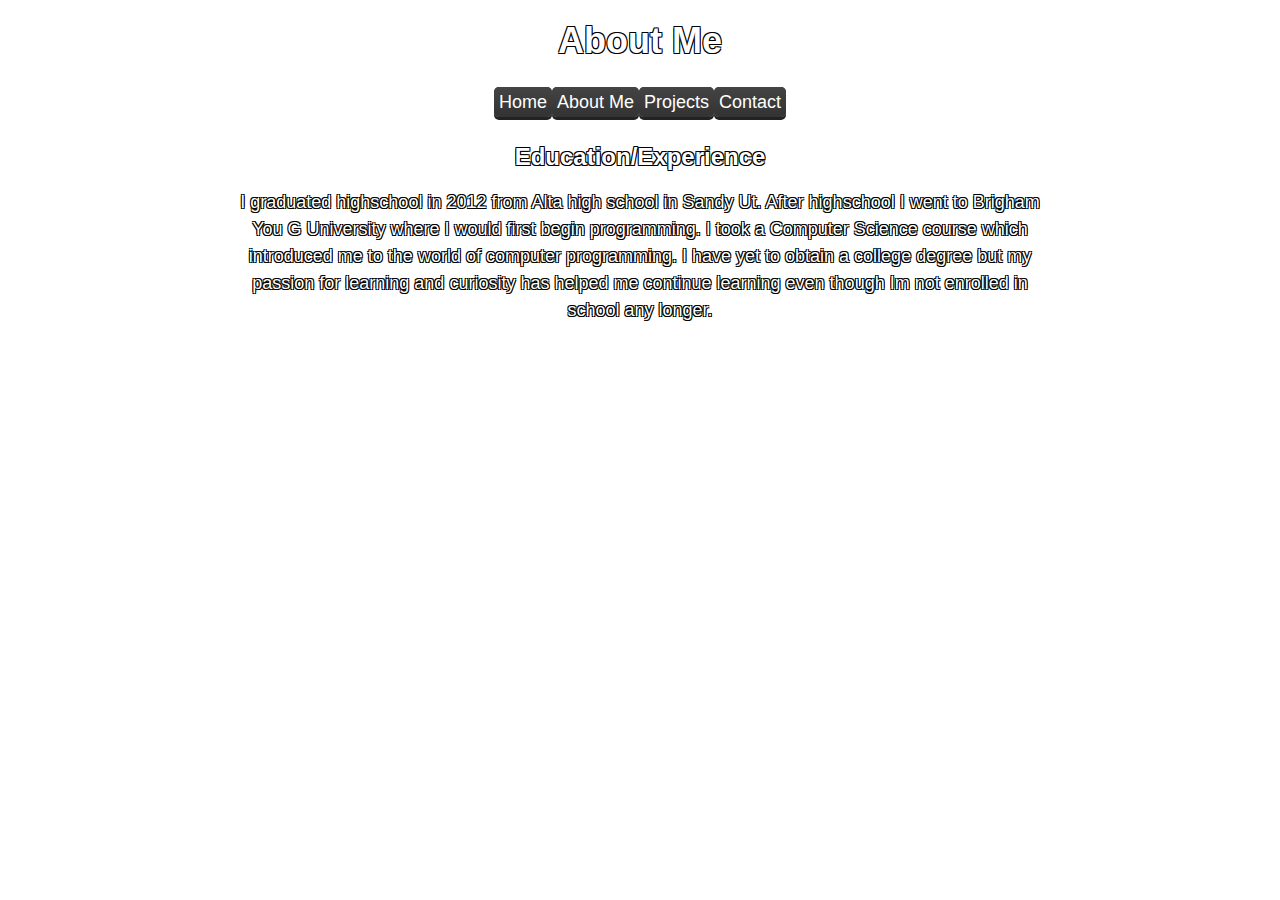
==== aboutme.html @ b2e5759a "Update aboutme.html" ====
<!DOCTYPE html>
<html>
<head>
	<title>About Me</title>
	<link rel="stylesheet" type="text/css" href="styles.css">
</head>
<body>
	<header>
		<h1>About Me</h1>
	</header>
	<nav>
		<ul>
			<li><a href="index.html">Home</a></li>
			<li><a href="homo.html">About Me</a></li>
<li><a href="projects.html">Projects</a></li>
			<li><a href="contact.html">Contact</a></li>
		</ul>
	</nav>
	<section>
		<h2>Education/Experience</h2>
		<p>I graduated highschool in 2012 from Alta high school in Sandy Ut. After highschool I went to Brigham You
G University where I would first begin programming. I took a Computer Science course which introduced me to the world of computer programming. I have yet to obtain a college degree but my passion for learning and curiosity has helped me continue learning even though Im not enrolled in school any longer. </p>
	</section>

	<footer>
		<p>&copy; 2023 Ex Machina. All rights reserved.</p>
	</footer>
</body>
</html>
---- styles.css ----
html, body {
  height: 100%;
  margin: 0;
  padding: 0;
  min-height: 100%;
}

img {
  display: block; 
  margin: 0 auto; 
  width: 80%;
margin-bottom: 20px;
opacity: 0.8;
}

		body {
color: #fff;
 font-family: Arial, sans-serif;
  margin: 0;
  padding: 0;
  background: none; /* remove the background color */
  background-image: url("https://i.insider.com/57e162c4077dccca798b4d9f?width=1700&format=jpeg&auto=webp");
  background-repeat: no-repeat;
  background-size: cover;
  background-position: center center;
}

		header {
			text-shadow: -1px -1px 0 #000, 1px -1px 0 #000, -1px 1px 0 #000, 1px 1px 0 #000;
			color: #fff;
			padding: 20px;
		}

		h1 {
			font-size: 36px;
			margin: 0;
		}

		nav {
			background-image: url('https://img.freepik.com/free-photo/brown-wooden-texture-flooring-background_53876-153336.jpg?w=360');
  background-repeat: repeat-x;
  background-size: cover;
  padding: 10px;
			padding: 10px;
		}

		nav ul {
  list-style: none;
  margin: 0;
  padding: 0;
  display: flex;
  justify-content: center;
}
		}

		nav li {
			display: inline-block;
			margin-right: 20px;
		}

		nav a {
  color: #fff;
  text-decoration: none;
  font-size: 18px;
  padding: 5px;
  border-radius: 5px;
  transition: background-color 0.2s ease;
  background-color: #333;
  background-image: linear-gradient(to bottom, #444 0%, #333 100%);
  box-shadow: 0 3px 0 #222;
  border: none;
}

nav a:hover {
  background-color: #444;
  background-image: linear-gradient(to bottom, #555 0%, #444 100%);
  box-shadow: 0 2px 0 #222;
}

		section {
text-shadow: -1px -1px 0 #000, 1px -1px 0 #000, -1px 1px 0 #000, 1px 1px 0 #000;
			max-width: 800px;
			margin: 0 auto;
			padding: 20px;

		}

		section h2 {

			font-size: 24px;
			margin: 0;
		}

		section p {

			font-size: 18px;
			line-height: 1.5;
		}

		footer {
			background-image: url('https://img.freepik.com/free-photo/brown-wooden-texture-flooring-background_53876-153336.jpg?w=360');
  background-repeat: repeat-x;
  background-size: cover;
  color: #fff;h
			padding: 20px;
			text-align: center;
		}

		footer p {
			font-size: 18px;
			margin: 0;
		}
h1,h2,p {
text-align: center;
}
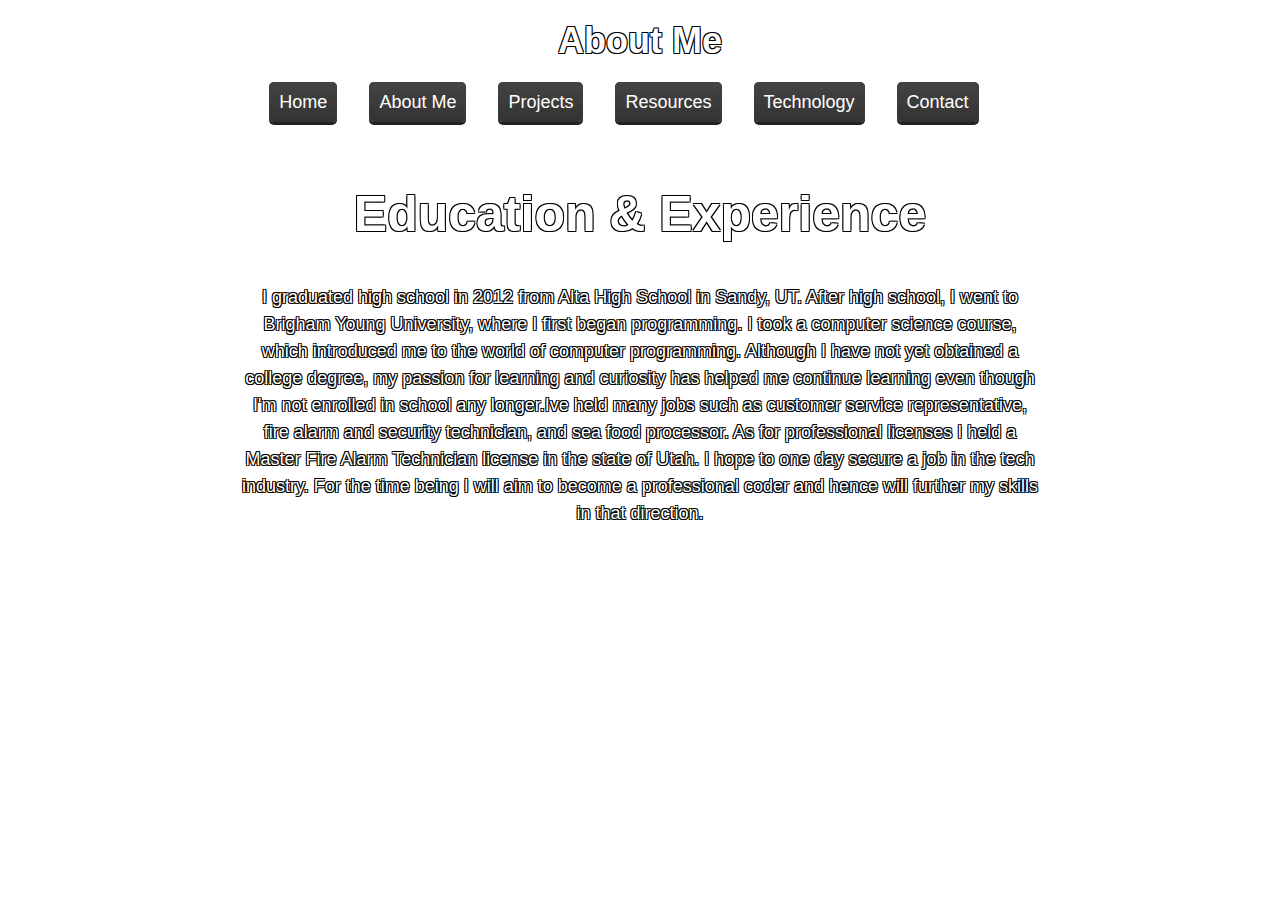
==== commit e8185a46: "Update aboutme.html" ====
--- a/aboutme.html
+++ b/aboutme.html
@@ -10,16 +10,17 @@
 	</header>
 	<nav>
 		<ul>
-			<li><a href="index.html">Home</a></li>
-			<li><a href="homo.html">About Me</a></li>
+<li><a href="index.html">Home</a></li>
+<li><a href="homo.html">About Me</a></li>
 <li><a href="projects.html">Projects</a></li>
-			<li><a href="contact.html">Contact</a></li>
+<li><a href="resources.html">Resources</a></li>
+<li><a href="tech.html">Technology</a></li>
+<li><a href="contact.html">Contact</a></li>
 		</ul>
 	</nav>
 	<section>
-		<h2>Education/Experience</h2>
-		<p>I graduated highschool in 2012 from Alta high school in Sandy Ut. After highschool I went to Brigham You
-G University where I would first begin programming. I took a Computer Science course which introduced me to the world of computer programming. I have yet to obtain a college degree but my passion for learning and curiosity has helped me continue learning even though Im not enrolled in school any longer. </p>
+		<h2>Education & Experience</h2>
+		<p>I graduated high school in 2012 from Alta High School in Sandy, UT. After high school, I went to Brigham Young University, where I first began programming. I took a computer science course, which introduced me to the world of computer programming. Although I have not yet obtained a college degree, my passion for learning and curiosity has helped me continue learning even though I'm not enrolled in school any longer.Ive held many jobs such as customer service representative, fire alarm and security technician, and sea food processor. As for professional licenses I held a Master Fire Alarm Technician license in the state of Utah. I hope to one day secure a job in the tech industry. For the time being I will aim to become a professional coder and hence will further my skills in that direction. <p>
 	</section>
 
 	<footer>
--- a/styles.css
+++ b/styles.css
@@ -40,7 +40,7 @@
 			background-image: url('https://img.freepik.com/free-photo/brown-wooden-texture-flooring-background_53876-153336.jpg?w=360');
   background-repeat: repeat-x;
   background-size: cover;
-  padding: 10px;
+  padding: 20px;
 			padding: 10px;
 		}
 
@@ -51,18 +51,18 @@
   display: flex;
   justify-content: center;
 }
-		}
+		
 
 		nav li {
-			display: inline-block;
-			margin-right: 20px;
-		}
+  display: inline-block;
+  margin-right: 2em;
+}
 
 		nav a {
   color: #fff;
   text-decoration: none;
   font-size: 18px;
-  padding: 5px;
+  padding: 10px;
   border-radius: 5px;
   transition: background-color 0.2s ease;
   background-color: #333;
@@ -76,34 +76,64 @@
   background-image: linear-gradient(to bottom, #555 0%, #444 100%);
   box-shadow: 0 2px 0 #222;
 }
+ 
+section ul {
 
+  list-style: none;
+  margin: 0;
+  padding: 0;
+  display: flex;
+  justify-content: center;
+font-size: 24px;
+}
+
+ 
 		section {
 text-shadow: -1px -1px 0 #000, 1px -1px 0 #000, -1px 1px 0 #000, 1px 1px 0 #000;
 			max-width: 800px;
 			margin: 0 auto;
 			padding: 20px;
+			text-align: center;
 
 		}
 
-		section h2 {
-
-			font-size: 24px;
-			margin: 0;
+section h2 {
+font-size: 50px;	 
 		}
-
+h3 {
+font-size: 30px;
+}
 		section p {
 
 			font-size: 18px;
 			line-height: 1.5;
 		}
+p.email {
+  font-size: 40px;
+}
+
+p.phone {
+  font-size: 14px;
+}
+
+section a {
+  display: block;
+  margin-bottom: 10px; /* Adjust the margin as needed */
+margin-left: auto;
+  margin-right: auto;
+}
+
 
 		footer {
 			background-image: url('https://img.freepik.com/free-photo/brown-wooden-texture-flooring-background_53876-153336.jpg?w=360');
   background-repeat: repeat-x;
   background-size: cover;
-  color: #fff;h
+  color: #fff;
 			padding: 20px;
 			text-align: center;
+position: fixed;
+  bottom: 0;
+  width: 100%;
 		}
 
 		footer p {
@@ -113,4 +143,30 @@
 h1,h2,p {
 text-align: center;
 }
+h3 {
+font-size: 30px;
+}
 	
+  
+label {
+font-size: 24px;
+			margin: 0;
+text-shadow: -1px -1px 0 #000, 1px -1px 0 #000, -1px 1px 0 #000, 1px 1px 0 #000;
+    text-align: center;
+  width: 100%;
+  }
+  
+  /* Center the select element */
+  select {
+    margin: 0 auto;
+    display: block;
+  }
+div  {
+text-shadow: -1px -1px 0 #000, 1px -1px 0 #000, -1px 1px 0 #000, 1px 1px 0 #000;
+}
+
+a {
+  color: white;
+  text-decoration: none;
+font-size: 40px;
+}
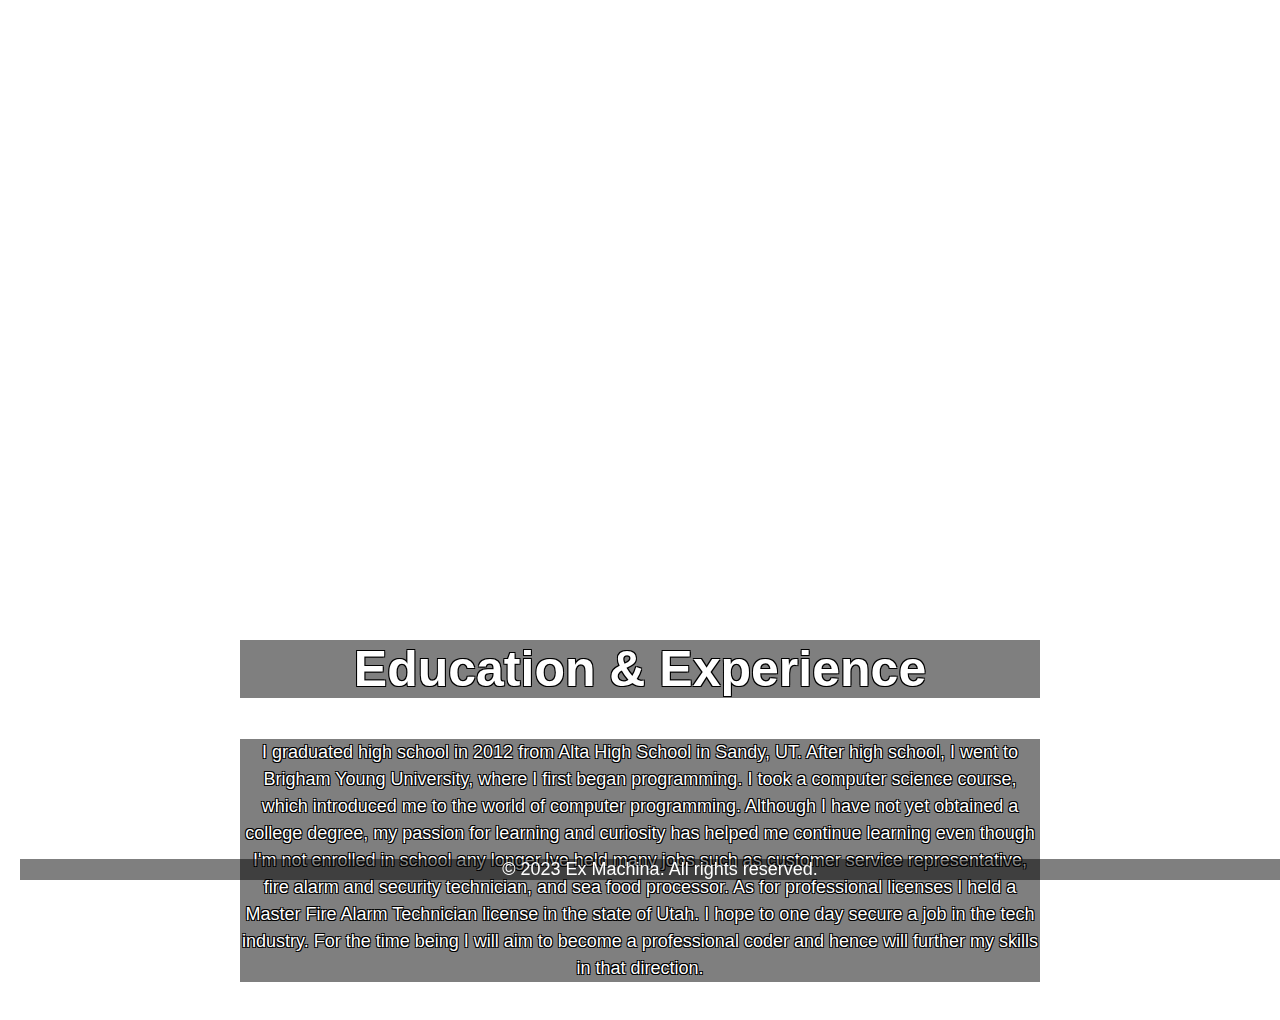
==== commit 1e6b986a: "Update aboutme.html" ====
--- a/aboutme.html
+++ b/aboutme.html
@@ -6,18 +6,27 @@
 </head>
 <body>
 	<header>
-		<h1>About Me</h1>
 	</header>
-	<nav>
-		<ul>
-<li><a href="index.html">Home</a></li>
-<li><a href="homo.html">About Me</a></li>
-<li><a href="projects.html">Projects</a></li>
-<li><a href="resources.html">Resources</a></li>
-<li><a href="tech.html">Technology</a></li>
-<li><a href="contact.html">Contact</a></li>
-		</ul>
-	</nav>
+		<nav>
+  <div class="hamburger" onclick="toggleMenu()">
+    <div class="line"></div>
+    <div class="line"></div>
+    <div class="line"></div>
+  </div>
+  <ul id="menuItems">
+    <li><a href="index.html">Home</a></li>
+    <li><a href="aboutme.html">About Me</a></li>
+<li id="projectsMenuItem">Projects</li>
+    <li><a href="resources.html">Resources</a></li>
+    <li><a href="tech.html">Technology</a></li>
+    <li><a href="contact.html">Contact</a></li>
+  </ul>
+
+<ul id="submenu">
+     <li><a href="chatbot.html">Chatbot</a></li>
+        <li><a href="calculator.html">Calculator</a></li>
+  </ul>
+</nav>
 	<section>
 		<h2>Education & Experience</h2>
 		<p>I graduated high school in 2012 from Alta High School in Sandy, UT. After high school, I went to Brigham Young University, where I first began programming. I took a computer science course, which introduced me to the world of computer programming. Although I have not yet obtained a college degree, my passion for learning and curiosity has helped me continue learning even though I'm not enrolled in school any longer.Ive held many jobs such as customer service representative, fire alarm and security technician, and sea food processor. As for professional licenses I held a Master Fire Alarm Technician license in the state of Utah. I hope to one day secure a job in the tech industry. For the time being I will aim to become a professional coder and hence will further my skills in that direction. <p>
@@ -26,5 +35,6 @@
 	<footer>
 		<p>&copy; 2023 Ex Machina. All rights reserved.</p>
 	</footer>
+	  <script src="script.js"></script>
 </body>
 </html>
--- a/styles.css
+++ b/styles.css
@@ -11,6 +11,7 @@
   width: 80%;
 margin-bottom: 20px;
 opacity: 0.8;
+border-radius: 50px;
 }
 
 		body {
@@ -19,7 +20,7 @@
   margin: 0;
   padding: 0;
   background: none; /* remove the background color */
-  background-image: url("https://i.insider.com/57e162c4077dccca798b4d9f?width=1700&format=jpeg&auto=webp");
+  background-image: url("https://static.businessinsider.com/image/57e05ffab0ef9766008b6cea-2004/25_architecture_%C2%A9.jpg.jpg");
   background-repeat: no-repeat;
   background-size: cover;
   background-position: center center;
@@ -36,53 +37,68 @@
 			margin: 0;
 		}
 
-		nav {
-			background-image: url('https://img.freepik.com/free-photo/brown-wooden-texture-flooring-background_53876-153336.jpg?w=360');
-  background-repeat: repeat-x;
-  background-size: cover;
-  padding: 20px;
-			padding: 10px;
-		}
-
-		nav ul {
+		
+.hamburger {
+  cursor: pointer;
+  width: 130px; /* Adjust the width as needed */
+  height: 130px; /* Adjust the height as needed */
+  background-image: url('https://img.freepik.com/free-photo/brown-wooden-texture-flooring-background_53876-153336.jpg?w=360');
+  background-size: cover; /* Adjust background sizing as needed */
+  background-repeat: no-repeat; /* Adjust background repeat as needed */
+  display: flex;
+  flex-direction: column;
+  justify-content: center;
+  align-items: center;
+border-radius: 10px;
+}
+
+.line {
+  width: 80%; /* Adjust the width of the lines as needed */
+  height: 15px;
+  background-color: #fff;
+  margin: 15px;
+}
+
+ul#menuItems.hide {
+  display: none;
+}
+
+ul#menuItems.show {
+background-color: rgba(0, 0, 0, 0.5); /* Black color with 50% transparency */
+  display: block;
+list-style: none;
+}
+ul#menuItems.show li {
+  border-bottom: 1px solid #ccc; /* Add a bottom border to each <li> element within ul#menuItems.show */
+  padding: 50px; /* Adjust padding as needed */
+}
+.hide {
+  display: none;
+}
+
+.submenu {
+  display: none;
+}
+
+.submenu.show {
+  display: block;
+  background-color: #f1f1f1;
+  color: #333;
+  padding: 10px;
+  transition: opacity 0.3s ease;
+}
+
+.submenu.show li {
+  margin-bottom: 5px;
+}
+
+ 
+section ul {
+  display: flex;
+  flex-direction: column;
   list-style: none;
   margin: 0;
   padding: 0;
-  display: flex;
-  justify-content: center;
-}
-		
-
-		nav li {
-  display: inline-block;
-  margin-right: 2em;
-}
-
-		nav a {
-  color: #fff;
-  text-decoration: none;
-  font-size: 18px;
-  padding: 10px;
-  border-radius: 5px;
-  transition: background-color 0.2s ease;
-  background-color: #333;
-  background-image: linear-gradient(to bottom, #444 0%, #333 100%);
-  box-shadow: 0 3px 0 #222;
-  border: none;
-}
-
-nav a:hover {
-  background-color: #444;
-  background-image: linear-gradient(to bottom, #555 0%, #444 100%);
-  box-shadow: 0 2px 0 #222;
-}
- 
-section ul {
-
-  list-style: none;
-  margin: 0;
-  padding: 0;
-  display: flex;
   justify-content: center;
 font-size: 24px;
 }
@@ -107,12 +123,15 @@
 
 			font-size: 18px;
 			line-height: 1.5;
+			background-color: rgba(0, 0, 0, 0.5);
 		}
 p.email {
+	background-color: rgba(0, 0, 0, 0.5);
   font-size: 40px;
 }
 
 p.phone {
+	background-color: rgba(0, 0, 0, 0.5);
   font-size: 14px;
 }
 
@@ -125,7 +144,7 @@
 
 
 		footer {
-			background-image: url('https://img.freepik.com/free-photo/brown-wooden-texture-flooring-background_53876-153336.jpg?w=360');
+background-image: url('https://img.freepik.com/free-photo/brown-wooden-texture-flooring-background_53876-153336.jpg?w=360');
   background-repeat: repeat-x;
   background-size: cover;
   color: #fff;
@@ -142,9 +161,11 @@
 		}
 h1,h2,p {
 text-align: center;
+	background-color: rgba(0, 0, 0, 0.5);
 }
 h3 {
 font-size: 30px;
+	background-color: rgba(0, 0, 0, 0.5);
 }
 	
   
@@ -170,3 +191,31 @@
   text-decoration: none;
 font-size: 40px;
 }
+.calculator {
+  width: 200px;
+  border: 1px solid #ccc;
+  padding: 10px;
+}
+
+#result {
+  width: 100%;
+  margin-bottom: 10px;
+}
+
+.buttons {
+  display: grid;
+  grid-template-columns: repeat(4, 1fr);
+  gap: 5px;
+}
+
+button {
+  width: 100%;
+  padding: 5px;
+}
+#menuItems > li:nth-child(3) {
+  font-size: 40px; /* Adjust the font size as needed */
+color: white;
+  text-decoration: none;
+}
+
+
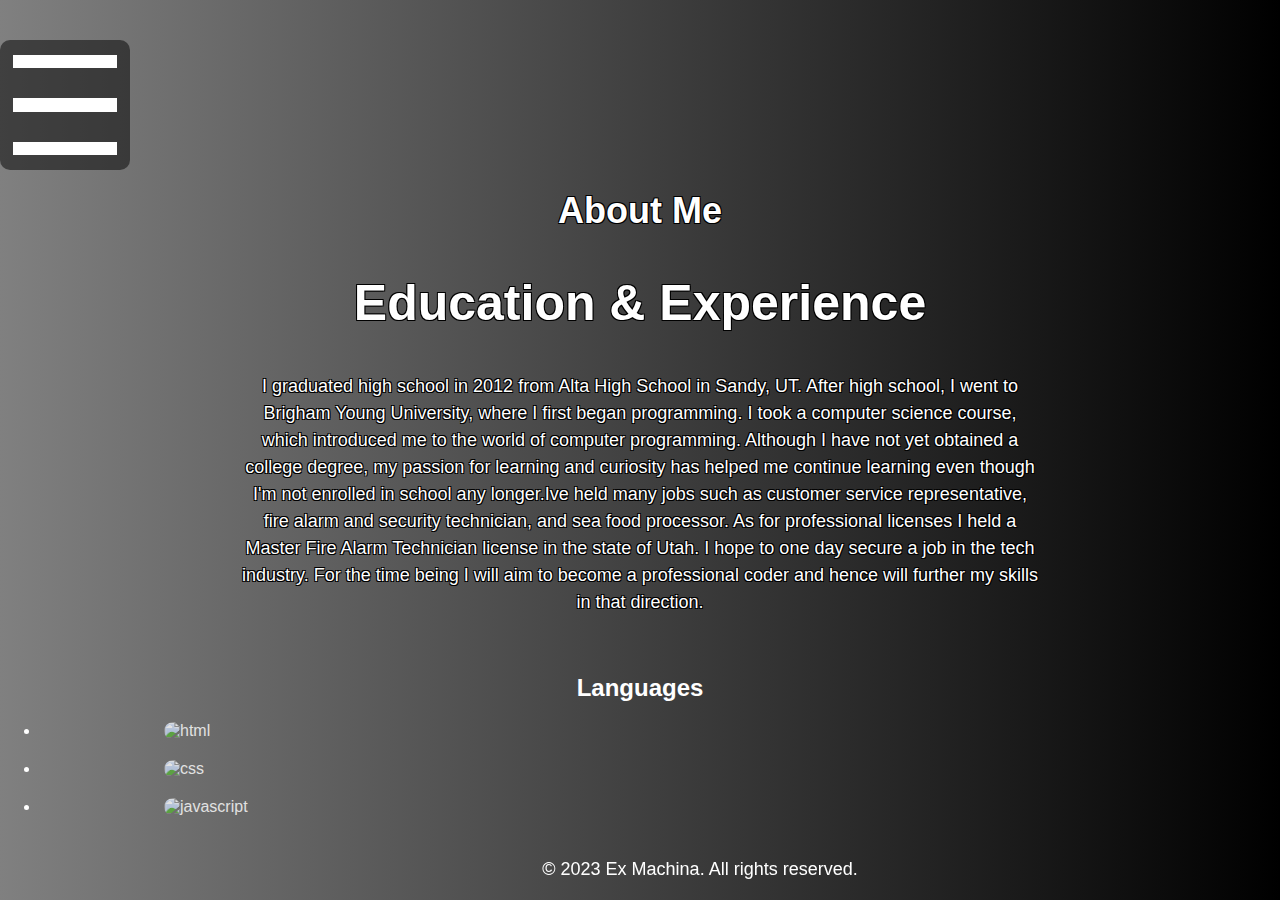
==== commit 1926719c: "Update aboutme.html" ====
--- a/aboutme.html
+++ b/aboutme.html
@@ -28,10 +28,15 @@
   </ul>
 </nav>
 	<section>
-		<h2>Education & Experience</h2>
+		<h1>About Me</h1>
+    <h2>Education & Experience</h2>
 		<p>I graduated high school in 2012 from Alta High School in Sandy, UT. After high school, I went to Brigham Young University, where I first began programming. I took a computer science course, which introduced me to the world of computer programming. Although I have not yet obtained a college degree, my passion for learning and curiosity has helped me continue learning even though I'm not enrolled in school any longer.Ive held many jobs such as customer service representative, fire alarm and security technician, and sea food processor. As for professional licenses I held a Master Fire Alarm Technician license in the state of Utah. I hope to one day secure a job in the tech industry. For the time being I will aim to become a professional coder and hence will further my skills in that direction. <p>
 	</section>
-
+<h2>Languages</h2>
+<ul>
+  <li><img src="https://upload.wikimedia.org/wikipedia/commons/thumb/6/61/HTML5_logo_and_wordmark.svg/2048px-HTML5_logo_and_wordmark.svg.png" alt="html"></li>
+  <li><img src="https://cdn-icons-png.flaticon.com/512/5968/5968242.png" alt="css"> </li>
+  <li><img src="https://cdn-icons-png.flaticon.com/512/5968/5968292.png" alt="javascript"></li>
 	<footer>
 		<p>&copy; 2023 Ex Machina. All rights reserved.</p>
 	</footer>
--- a/styles.css
+++ b/styles.css
@@ -1,4 +1,4 @@
-html, body {
+html,body {
   height: 100%;
   margin: 0;
   padding: 0;
@@ -6,6 +6,7 @@
 }
 
 img {
+	z-index: 1;
   display: block; 
   margin: 0 auto; 
   width: 80%;
@@ -15,14 +16,12 @@
 }
 
 		body {
+      background: linear-gradient(to left, #000000, #808080);
+background-repeat: no-repeat;
+background-size: cover;
+background-attachment: fixed;
 color: #fff;
- font-family: Arial, sans-serif;
-  margin: 0;
-  padding: 0;
-  background: none; /* remove the background color */
-  background-image: url("https://static.businessinsider.com/image/57e05ffab0ef9766008b6cea-2004/25_architecture_%C2%A9.jpg.jpg");
-  background-repeat: no-repeat;
-  background-size: cover;
+font-family: Papyrus, fantasy, sans-serif;
   background-position: center center;
 }
 
@@ -37,63 +36,7 @@
 			margin: 0;
 		}
 
-		
-.hamburger {
-  cursor: pointer;
-  width: 130px; /* Adjust the width as needed */
-  height: 130px; /* Adjust the height as needed */
-  background-image: url('https://img.freepik.com/free-photo/brown-wooden-texture-flooring-background_53876-153336.jpg?w=360');
-  background-size: cover; /* Adjust background sizing as needed */
-  background-repeat: no-repeat; /* Adjust background repeat as needed */
-  display: flex;
-  flex-direction: column;
-  justify-content: center;
-  align-items: center;
-border-radius: 10px;
-}
-
-.line {
-  width: 80%; /* Adjust the width of the lines as needed */
-  height: 15px;
-  background-color: #fff;
-  margin: 15px;
-}
-
-ul#menuItems.hide {
-  display: none;
-}
-
-ul#menuItems.show {
-background-color: rgba(0, 0, 0, 0.5); /* Black color with 50% transparency */
-  display: block;
-list-style: none;
-}
-ul#menuItems.show li {
-  border-bottom: 1px solid #ccc; /* Add a bottom border to each <li> element within ul#menuItems.show */
-  padding: 50px; /* Adjust padding as needed */
-}
-.hide {
-  display: none;
-}
-
-.submenu {
-  display: none;
-}
-
-.submenu.show {
-  display: block;
-  background-color: #f1f1f1;
-  color: #333;
-  padding: 10px;
-  transition: opacity 0.3s ease;
-}
-
-.submenu.show li {
-  margin-bottom: 5px;
-}
-
- 
-section ul {
+ section ul {
   display: flex;
   flex-direction: column;
   list-style: none;
@@ -120,18 +63,14 @@
 font-size: 30px;
 }
 		section p {
-
 			font-size: 18px;
 			line-height: 1.5;
-			background-color: rgba(0, 0, 0, 0.5);
 		}
 p.email {
-	background-color: rgba(0, 0, 0, 0.5);
   font-size: 40px;
 }
 
 p.phone {
-	background-color: rgba(0, 0, 0, 0.5);
   font-size: 14px;
 }
 
@@ -144,7 +83,6 @@
 
 
 		footer {
-background-image: url('https://img.freepik.com/free-photo/brown-wooden-texture-flooring-background_53876-153336.jpg?w=360');
   background-repeat: repeat-x;
   background-size: cover;
   color: #fff;
@@ -161,11 +99,11 @@
 		}
 h1,h2,p {
 text-align: center;
-	background-color: rgba(0, 0, 0, 0.5);
+	
 }
 h3 {
 font-size: 30px;
-	background-color: rgba(0, 0, 0, 0.5);
+	
 }
 	
   
@@ -191,17 +129,6 @@
   text-decoration: none;
 font-size: 40px;
 }
-.calculator {
-  width: 200px;
-  border: 1px solid #ccc;
-  padding: 10px;
-}
-
-#result {
-  width: 100%;
-  margin-bottom: 10px;
-}
-
 .buttons {
   display: grid;
   grid-template-columns: repeat(4, 1fr);
@@ -210,12 +137,115 @@
 
 button {
   width: 100%;
-  padding: 5px;
-}
-#menuItems > li:nth-child(3) {
-  font-size: 40px; /* Adjust the font size as needed */
-color: white;
-  text-decoration: none;
-}
-
-
+  padding: 30px;
+}
+#result {
+  width: 100%;
+  margin-bottom: 10px;
+}
+    .calculator {
+      display: flex;
+      flex-direction: column;
+      justify-content: center;
+      align-items: center;
+      height: 100vh;
+      width: 100%;
+      border: 1px solid #ccc;
+  padding: 10px;
+    }
+
+ .calculator input[type="text"] {
+      font-size: 50px;
+      padding: 20px;
+    }
+
+    /* Increase the size of the buttons */
+    .calculator button {
+      font-size: 100px;
+      padding: 60px 120px;
+    }
+.hamburger {
+  cursor: pointer;
+  width: 130px; /* Adjust the width as needed */
+  height: 130px; /* Adjust the height as needed */
+  background-color: rgba(0, 0, 0, 0.5);
+  background-size: cover; /* Adjust background sizing as needed */
+  background-repeat: no-repeat; /* Adjust background repeat as needed */
+  display: flex;
+  flex-direction: column;
+  justify-content: center;
+  align-items: center;
+border-radius: 10px;
+}
+
+.line {
+  width: 80%; /* Adjust the width of the lines as needed */
+  height: 15px;
+  background-color: #fff;
+  margin: 15px;
+}
+
+ul#menuItems.hide {
+  display: none;
+}
+
+ul#menuItems.show {
+background-color: rgba(0, 0, 0, 0.5); /* Black color with 50% transparency */
+  display: block;
+list-style: none;
+
+}
+ul#menuItems.show li {
+  border-bottom: 1px solid #ccc; /* Add a bottom border to each <li> element within ul#menuItems.show */
+  padding: 50px; /* Adjust padding as needed */
+font-size: 40px;
+  color: white;
+  text-decoration: none;
+	
+}
+
+#submenu {
+background-color: rgba(0, 0, 0, 0.8);
+  display: none;
+  position: absolute;
+  top: 0;
+  left: 0;
+  padding: 100px; 
+  border-radius: 5px;
+  box-shadow: 0 2px 5px rgba(0, 0, 0, 0.1);
+  z-index: 999; /* Ensure the submenu appears above other elements */
+font-size: 50px;
+}
+
+#submenu.show {
+  display: block;
+}
+
+/* Other styles for the submenu and menu items */
+
+nav {
+  position: relative;
+}
+
+ul#menuItems {
+  position: absolute;
+  top: 100%; /* Position the menu items below the hamburger button */
+  left: 0;
+  background-color: rgba(0, 0, 0, 0.5);
+  display: none;
+  list-style: none;
+z-index: 50;
+}
+ul#menuItems li a {
+  color: white;
+  text-decoration: none;
+z-index: 50;
+}
+
+#submenu li a {
+  color: white;
+  text-decoration: none;
+}
+
+
+
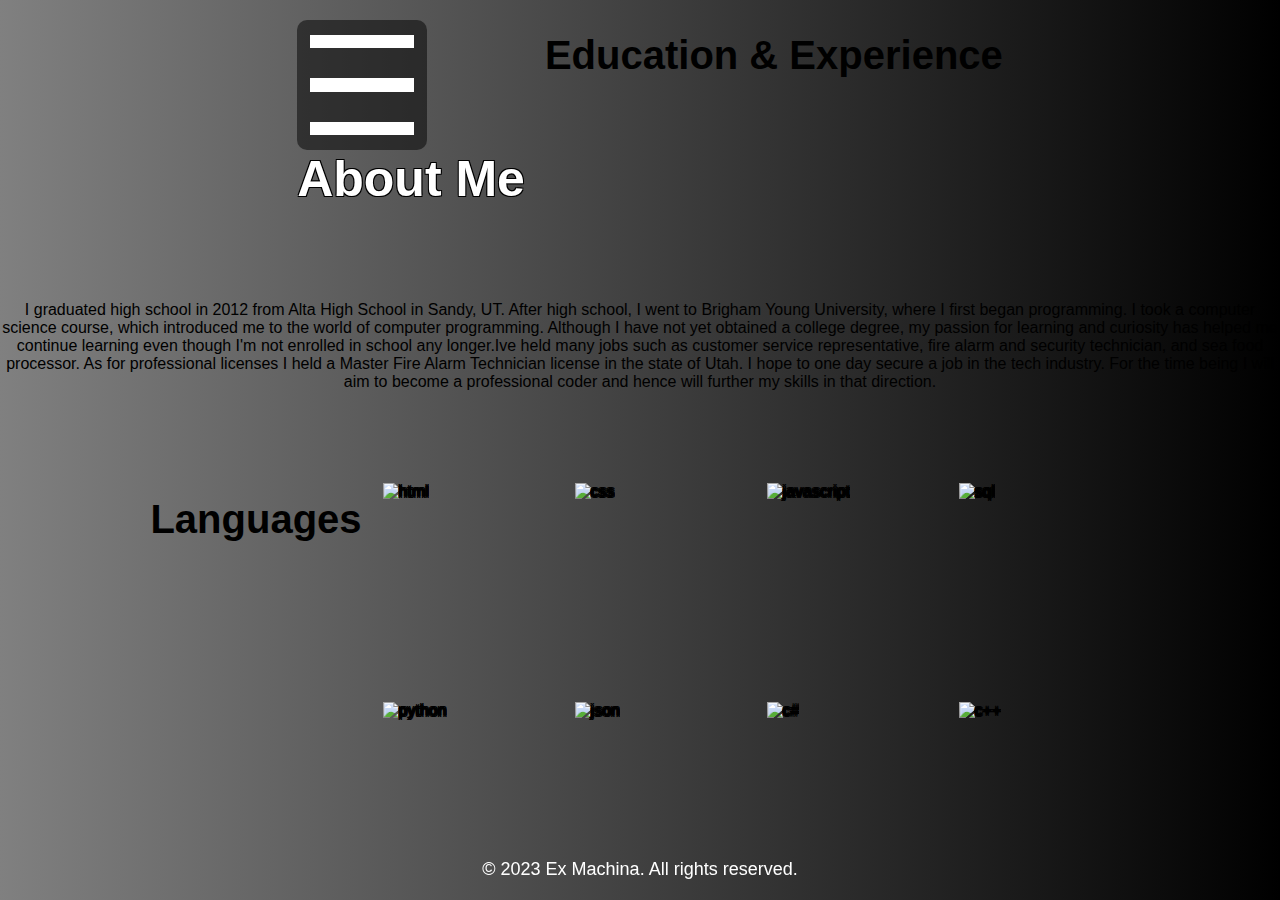
==== commit a424550b: "Update aboutme.html" ====
--- a/aboutme.html
+++ b/aboutme.html
@@ -6,7 +6,7 @@
 </head>
 <body>
 	<header>
-	</header>
+    	
 		<nav>
   <div class="hamburger" onclick="toggleMenu()">
     <div class="line"></div>
@@ -27,17 +27,27 @@
         <li><a href="calculator.html">Calculator</a></li>
   </ul>
 </nav>
-	<section>
-		<h1>About Me</h1>
+
+<h1>About Me</h1>
+	</header>
+
+	
     <h2>Education & Experience</h2>
 		<p>I graduated high school in 2012 from Alta High School in Sandy, UT. After high school, I went to Brigham Young University, where I first began programming. I took a computer science course, which introduced me to the world of computer programming. Although I have not yet obtained a college degree, my passion for learning and curiosity has helped me continue learning even though I'm not enrolled in school any longer.Ive held many jobs such as customer service representative, fire alarm and security technician, and sea food processor. As for professional licenses I held a Master Fire Alarm Technician license in the state of Utah. I hope to one day secure a job in the tech industry. For the time being I will aim to become a professional coder and hence will further my skills in that direction. <p>
-	</section>
+	
 <h2>Languages</h2>
-<ul>
-  <li><img src="https://upload.wikimedia.org/wikipedia/commons/thumb/6/61/HTML5_logo_and_wordmark.svg/2048px-HTML5_logo_and_wordmark.svg.png" alt="html"></li>
-  <li><img src="https://cdn-icons-png.flaticon.com/512/5968/5968242.png" alt="css"> </li>
-  <li><img src="https://cdn-icons-png.flaticon.com/512/5968/5968292.png" alt="javascript"></li>
-	<footer>
+<div class="container">
+  <div class="part"><img src="https://upload.wikimedia.org/wikipedia/commons/thumb/6/61/HTML5_logo_and_wordmark.svg/2048px-HTML5_logo_and_wordmark.svg.png" alt="html"></div>
+  <div class="part"><img src="https://cdn-icons-png.flaticon.com/512/5968/5968242.png" alt="css"> </div>
+  <div class="part"><img src="https://cdn-icons-png.flaticon.com/512/5968/5968292.png" alt="javascript"></div>
+   <div class="part"><img src="https://static-00.iconduck.com/assets.00/sql-database-generic-icon-380x512-ez505zus.png" alt="sql"></div>
+  <div class="part"><img src="https://cdn3.iconfinder.com/data/icons/logos-and-brands-adobe/512/267_Python-512.png" alt="python"></div>
+<div class="part"><img src="https://cdn-icons-png.flaticon.com/512/8297/8297373.png" alt="json"></div>
+<div class="part"><img src="https://static-00.iconduck.com/assets.00/c-sharp-c-icon-456x512-9sej0lrz.png" alt="c#"></div>
+<div class="part"><img src="https://cdn-icons-png.flaticon.com/512/6132/6132222.png" alt="c++"></div>
+
+</div>
+    <footer>
 		<p>&copy; 2023 Ex Machina. All rights reserved.</p>
 	</footer>
 	  <script src="script.js"></script>
--- a/styles.css
+++ b/styles.css
@@ -3,26 +3,24 @@
   margin: 0;
   padding: 0;
   min-height: 100%;
-}
-
-img {
-	z-index: 1;
-  display: block; 
-  margin: 0 auto; 
-  width: 80%;
-margin-bottom: 20px;
-opacity: 0.8;
-border-radius: 50px;
-}
-
-		body {
+   display:flex;
+      justify-content: center;
+      flex-direction: row;
+      flex-wrap: wrap;
       background: linear-gradient(to left, #000000, #808080);
 background-repeat: no-repeat;
 background-size: cover;
 background-attachment: fixed;
+background-position: center center;
+}
+
+
+
+		body {
+flex-basis:80% 
 color: #fff;
 font-family: Papyrus, fantasy, sans-serif;
-  background-position: center center;
+  
 }
 
 		header {
@@ -32,9 +30,15 @@
 		}
 
 		h1 {
-			font-size: 36px;
+			font-size: 50px;
 			margin: 0;
 		}
+    h2 {
+font-size: 40px;	 
+		}
+h3 {
+font-size: 30px;
+}
 
  section ul {
   display: flex;
@@ -56,12 +60,6 @@
 
 		}
 
-section h2 {
-font-size: 50px;	 
-		}
-h3 {
-font-size: 30px;
-}
 		section p {
 			font-size: 18px;
 			line-height: 1.5;
@@ -99,10 +97,6 @@
 		}
 h1,h2,p {
 text-align: center;
-	
-}
-h3 {
-font-size: 30px;
 	
 }
 	
@@ -247,5 +241,24 @@
   text-decoration: none;
 }
 
-
-
+.container {
+display: flex;
+flex-direction: row;
+list-style: none;
+justify-content: space-around;
+width: 60%;
+flex-wrap: wrap;
+}
+.part {
+width: 150px;
+height: 150px;
+margin: 20px;
+}
+
+.part img {
+  max-width: 100%;
+  max-height: 100%;
+  object-fit: cover;
+}
+
+
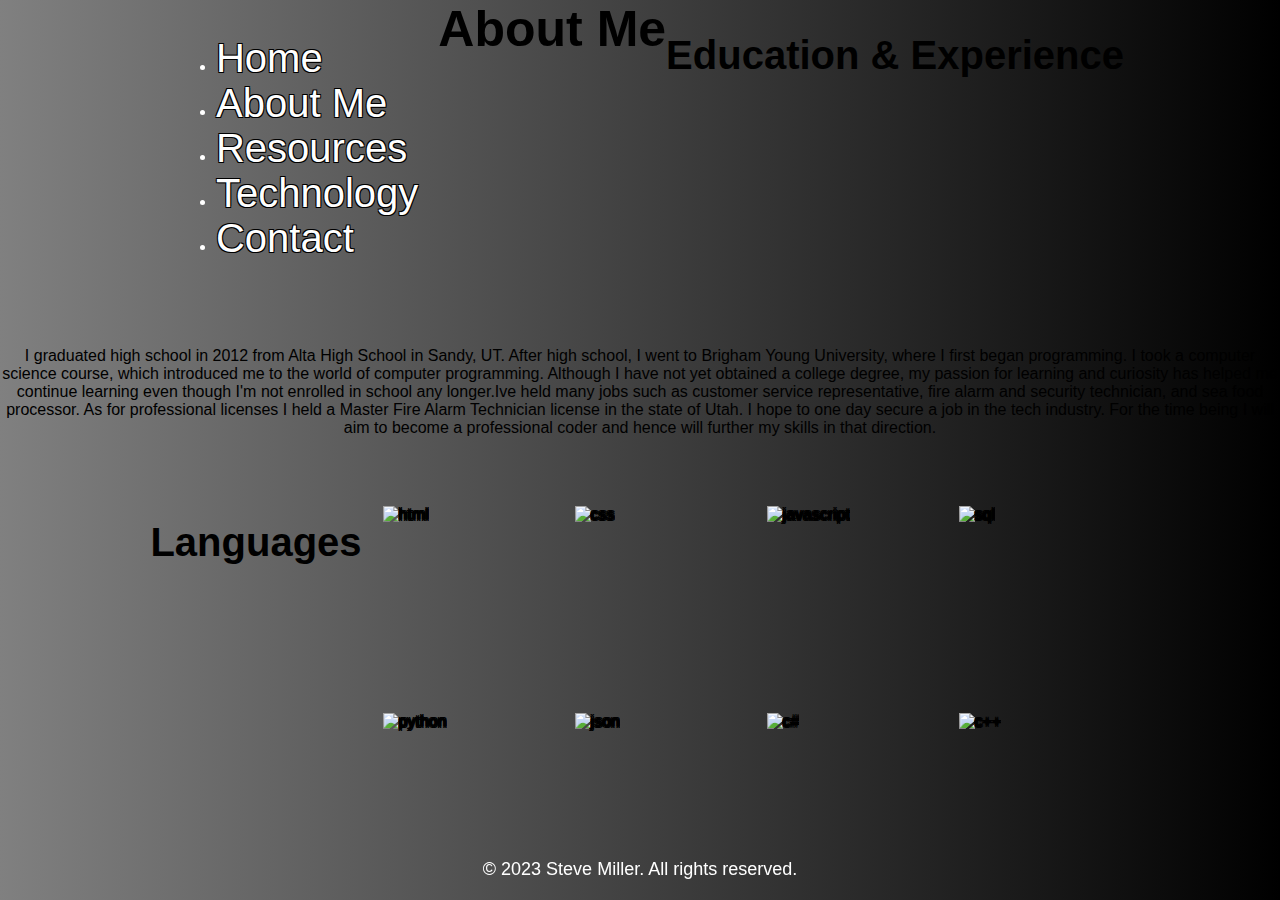
==== commit c35cc06d: "Update aboutme.html" ====
--- a/aboutme.html
+++ b/aboutme.html
@@ -7,30 +7,23 @@
 <body>
 	<header>
     	
-		<nav>
-  <div class="hamburger" onclick="toggleMenu()">
-    <div class="line"></div>
-    <div class="line"></div>
-    <div class="line"></div>
+		<nav <nav class="navbar">
+  <div class="navbar-toggle" onclick="toggleMenu()">
+    <div class="toggle-line"></div>
+    <div class="toggle-line"></div>
+    <div class="toggle-line"></div>
   </div>
-  <ul id="menuItems">
+  <ul class="nav-menu" id="navMenu">
     <li><a href="index.html">Home</a></li>
     <li><a href="aboutme.html">About Me</a></li>
-<li id="projectsMenuItem">Projects</li>
-    <li><a href="resources.html">Resources</a></li>
+  <li><a href="resources.html">Resources</a></li>
     <li><a href="tech.html">Technology</a></li>
     <li><a href="contact.html">Contact</a></li>
   </ul>
-
-<ul id="submenu">
-     <li><a href="chatbot.html">Chatbot</a></li>
-        <li><a href="calculator.html">Calculator</a></li>
-  </ul>
 </nav>
 
+	</header>
 <h1>About Me</h1>
-	</header>
-
 	
     <h2>Education & Experience</h2>
 		<p>I graduated high school in 2012 from Alta High School in Sandy, UT. After high school, I went to Brigham Young University, where I first began programming. I took a computer science course, which introduced me to the world of computer programming. Although I have not yet obtained a college degree, my passion for learning and curiosity has helped me continue learning even though I'm not enrolled in school any longer.Ive held many jobs such as customer service representative, fire alarm and security technician, and sea food processor. As for professional licenses I held a Master Fire Alarm Technician license in the state of Utah. I hope to one day secure a job in the tech industry. For the time being I will aim to become a professional coder and hence will further my skills in that direction. <p>
@@ -48,7 +41,7 @@
 
 </div>
     <footer>
-		<p>&copy; 2023 Ex Machina. All rights reserved.</p>
+		<p>&copy; 2023 Steve Miller. All rights reserved.</p>
 	</footer>
 	  <script src="script.js"></script>
 </body>
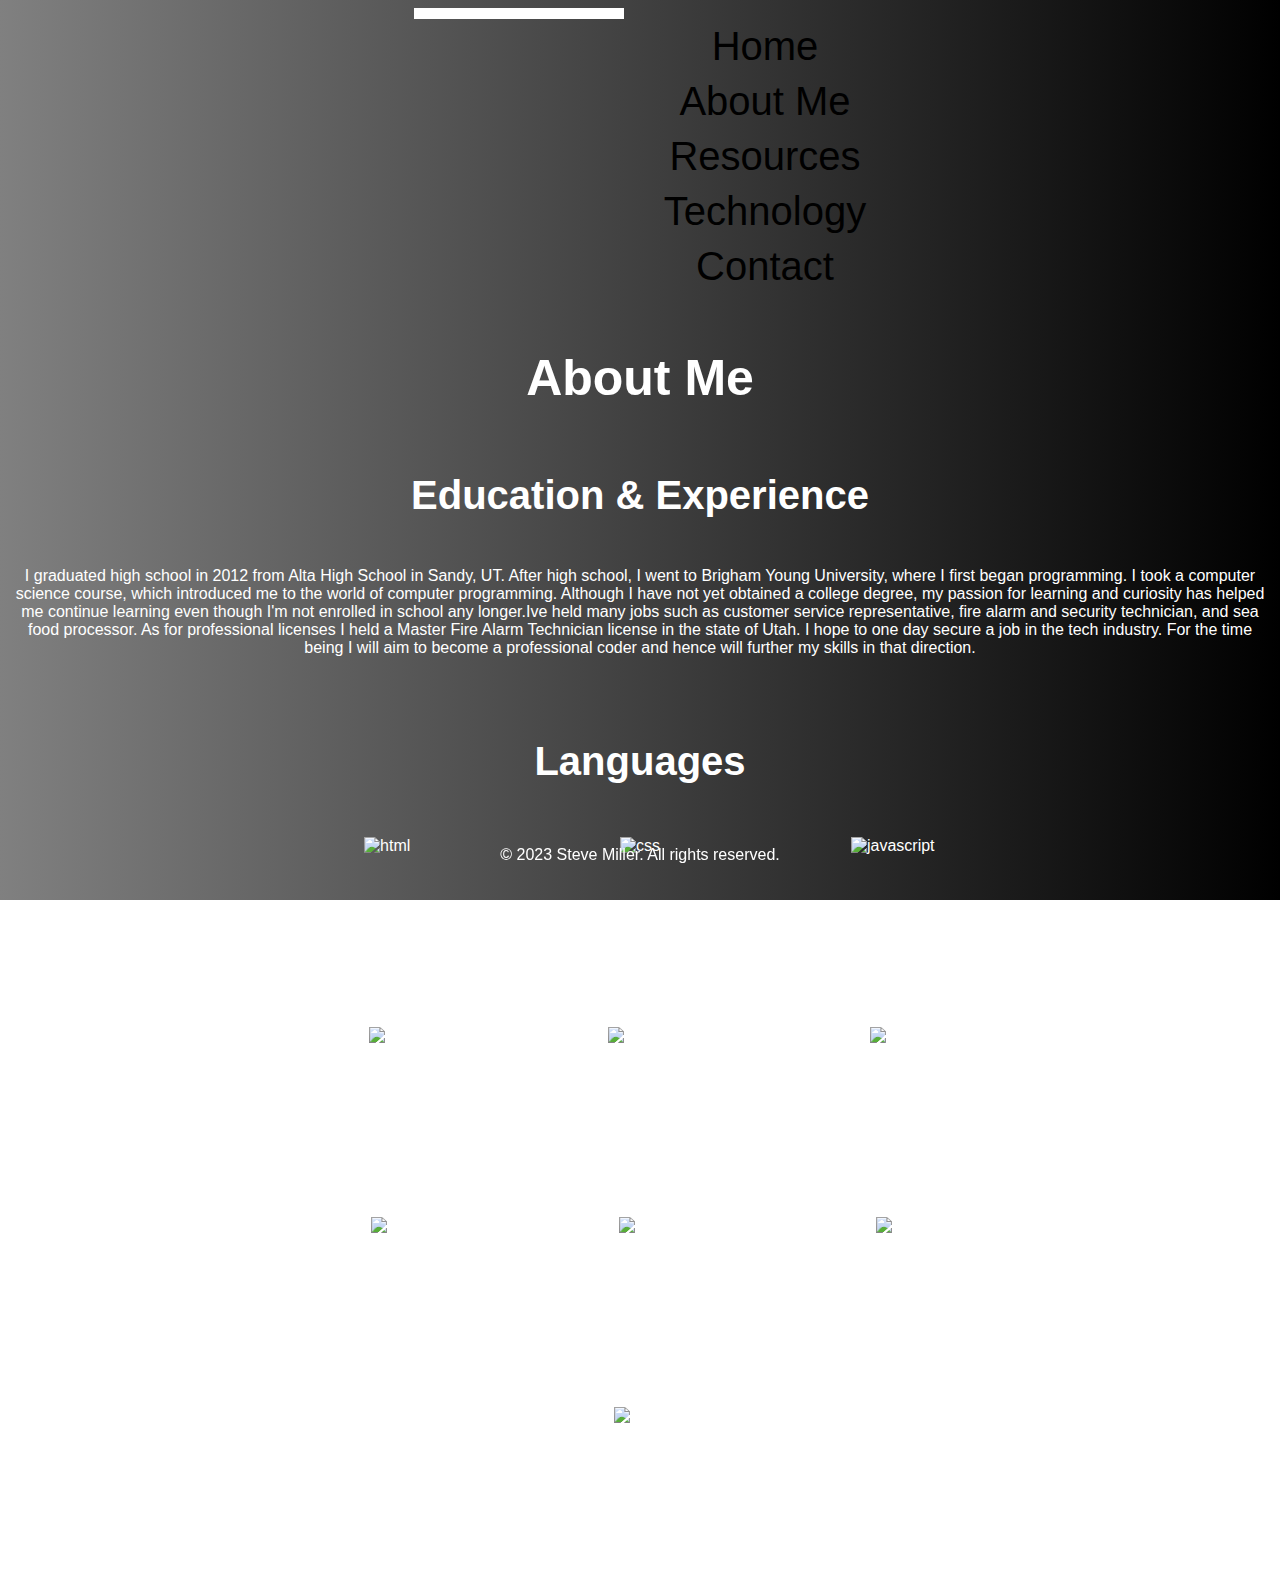
==== commit cd30b290: "Update aboutme.html" ====
--- a/aboutme.html
+++ b/aboutme.html
@@ -38,6 +38,8 @@
 <div class="part"><img src="https://cdn-icons-png.flaticon.com/512/8297/8297373.png" alt="json"></div>
 <div class="part"><img src="https://static-00.iconduck.com/assets.00/c-sharp-c-icon-456x512-9sej0lrz.png" alt="c#"></div>
 <div class="part"><img src="https://cdn-icons-png.flaticon.com/512/6132/6132222.png" alt="c++"></div>
+<div class="part"><img src="https://git-scm.com/images/logos/downloads/Git-Icon-1788C.png"alt="git"></div>
+<div class="part"><img src="https://upload.wikimedia.org/wikipedia/commons/thumb/a/a7/React-icon.svg/2300px-React-icon.svg.png"alt="react"></div>
 
 </div>
     <footer>
--- a/styles.css
+++ b/styles.css
@@ -1,88 +1,54 @@
-html,body {
+html {
   height: 100%;
-  margin: 0;
-  padding: 0;
   min-height: 100%;
-   display:flex;
-      justify-content: center;
-      flex-direction: row;
-      flex-wrap: wrap;
-      background: linear-gradient(to left, #000000, #808080);
+background: linear-gradient(to left, #000000, #808080);
 background-repeat: no-repeat;
 background-size: cover;
 background-attachment: fixed;
-background-position: center center;
 }
 
 
-
 		body {
-flex-basis:80% 
+      display:flex;
+      justify-content: center;
+      flex-direction: column;
+      flex-wrap: wrap;
+align-items: center;
+  
 color: #fff;
 font-family: Papyrus, fantasy, sans-serif;
-  
+  text-align: center;
 }
 
-		header {
-			text-shadow: -1px -1px 0 #000, 1px -1px 0 #000, -1px 1px 0 #000, 1px 1px 0 #000;
-			color: #fff;
-			padding: 20px;
-		}
 
-		h1 {
-			font-size: 50px;
-			margin: 0;
-		}
-    h2 {
+h1 {
+  text-align: center;
+font-size: 50px;
+}
+h2 {
+  text-align: center;
 font-size: 40px;	 
-		}
+}
 h3 {
+  text-align: center;
 font-size: 30px;
 }
 
- section ul {
-  display: flex;
-  flex-direction: column;
-  list-style: none;
-  margin: 0;
-  padding: 0;
-  justify-content: center;
-font-size: 24px;
-}
+ 
 
  
-		section {
-text-shadow: -1px -1px 0 #000, 1px -1px 0 #000, -1px 1px 0 #000, 1px 1px 0 #000;
-			max-width: 800px;
-			margin: 0 auto;
-			padding: 20px;
-			text-align: center;
-
-		}
-
-		section p {
-			font-size: 18px;
-			line-height: 1.5;
-		}
+		
 p.email {
   font-size: 40px;
 }
 
 p.phone {
-  font-size: 14px;
-}
-
-section a {
-  display: block;
-  margin-bottom: 10px; /* Adjust the margin as needed */
-margin-left: auto;
-  margin-right: auto;
-}
+  font-size: 40px;
+  }
 
 
 		footer {
-  background-repeat: repeat-x;
-  background-size: cover;
+      
   color: #fff;
 			padding: 20px;
 			text-align: center;
@@ -90,35 +56,10 @@
   bottom: 0;
   width: 100%;
 		}
-
-		footer p {
-			font-size: 18px;
-			margin: 0;
-		}
-h1,h2,p {
-text-align: center;
-	
-}
-	
   
-label {
-font-size: 24px;
-			margin: 0;
-text-shadow: -1px -1px 0 #000, 1px -1px 0 #000, -1px 1px 0 #000, 1px 1px 0 #000;
-    text-align: center;
-  width: 100%;
-  }
-  
-  /* Center the select element */
-  select {
-    margin: 0 auto;
-    display: block;
-  }
-div  {
-text-shadow: -1px -1px 0 #000, 1px -1px 0 #000, -1px 1px 0 #000, 1px 1px 0 #000;
-}
 
 a {
+  text-align: center;
   color: white;
   text-decoration: none;
 font-size: 40px;
@@ -153,93 +94,11 @@
       padding: 20px;
     }
 
-    /* Increase the size of the buttons */
     .calculator button {
       font-size: 100px;
       padding: 60px 120px;
     }
-.hamburger {
-  cursor: pointer;
-  width: 130px; /* Adjust the width as needed */
-  height: 130px; /* Adjust the height as needed */
-  background-color: rgba(0, 0, 0, 0.5);
-  background-size: cover; /* Adjust background sizing as needed */
-  background-repeat: no-repeat; /* Adjust background repeat as needed */
-  display: flex;
-  flex-direction: column;
-  justify-content: center;
-  align-items: center;
-border-radius: 10px;
-}
 
-.line {
-  width: 80%; /* Adjust the width of the lines as needed */
-  height: 15px;
-  background-color: #fff;
-  margin: 15px;
-}
-
-ul#menuItems.hide {
-  display: none;
-}
-
-ul#menuItems.show {
-background-color: rgba(0, 0, 0, 0.5); /* Black color with 50% transparency */
-  display: block;
-list-style: none;
-
-}
-ul#menuItems.show li {
-  border-bottom: 1px solid #ccc; /* Add a bottom border to each <li> element within ul#menuItems.show */
-  padding: 50px; /* Adjust padding as needed */
-font-size: 40px;
-  color: white;
-  text-decoration: none;
-	
-}
-
-#submenu {
-background-color: rgba(0, 0, 0, 0.8);
-  display: none;
-  position: absolute;
-  top: 0;
-  left: 0;
-  padding: 100px; 
-  border-radius: 5px;
-  box-shadow: 0 2px 5px rgba(0, 0, 0, 0.1);
-  z-index: 999; /* Ensure the submenu appears above other elements */
-font-size: 50px;
-}
-
-#submenu.show {
-  display: block;
-}
-
-/* Other styles for the submenu and menu items */
-
-nav {
-  position: relative;
-}
-
-ul#menuItems {
-  position: absolute;
-  top: 100%; /* Position the menu items below the hamburger button */
-  left: 0;
-  background-color: rgba(0, 0, 0, 0.5);
-  display: none;
-  list-style: none;
-z-index: 50;
-}
-ul#menuItems li a {
-  color: white;
-  text-decoration: none;
-z-index: 50;
-}
-
-#submenu li a {
-  color: white;
-  text-decoration: none;
-}
 
 .container {
 display: flex;
@@ -261,4 +120,59 @@
   object-fit: cover;
 }
 
+/* new nav dropdown*/
+.navbar {
+  flex-grow: 1;
+  flex-direction: row;
+  display: flex;
+  justify-content: flex-start;
+  align-items: flex-start;
+}
 
+.navbar-toggle {
+  flex-grow: 1;
+  flex-direction: row;
+  display: flex;
+  justify-content: flex-start;
+  cursor: pointer;
+}
+
+.toggle-line {
+  flex-direction: row;
+  display: flex;
+  justify-content: flex-start;
+  flex-grow: 1;
+  width: 70px;
+  height: 11px;
+  background-color: #FFFFFF;
+  margin-bottom: 5px;
+}
+
+.nav-menu {
+  list-style: none;
+}
+
+.nav-menu.open {
+  display: flex;
+  flex-direction: column;
+}
+
+.nav-menu li {
+  margin-bottom: 10px;
+}
+
+.nav-menu a {
+  text-decoration: none;
+  color: #000;
+}
+/* End of nav drop code */
+
+header {
+  flex-grow: 1;
+  flex-direction: row;
+  display: flex;
+  justify-content: flex-start;
+  align-items: flex-start;
+}
+
+
